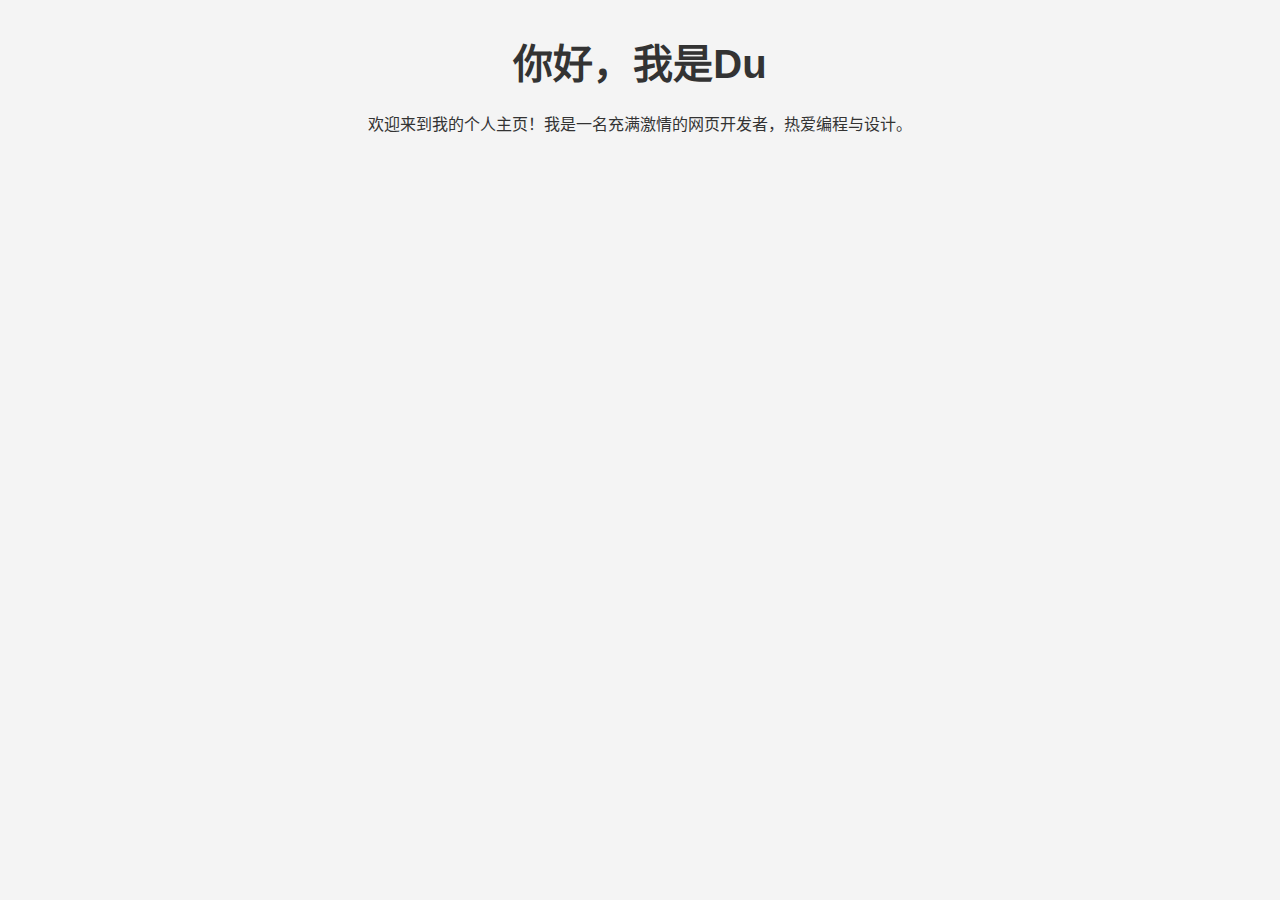
==== about.html @ d87a215a "multi-changes" ====
<!DOCTYPE html>
<html lang="zh-CN">
<head>
    <meta charset="UTF-8">
    <meta name="viewport" content="width=device-width, initial-scale=1.0">
    <title>关于我</title>
    <link rel="stylesheet" href="styles.css">
</head>
<body>
    <section id="about">
        <h1>你好，我是Du</h1>
        <p>欢迎来到我的个人主页！我是一名充满激情的网页开发者，热爱编程与设计。</p>
    </section>
</body>
</html>
---- styles.css ----
* {
    margin: 0;
    padding: 0;
    box-sizing: border-box;
}

body {
    font-family: Arial, sans-serif;
    line-height: 1.6;
    background-color: #f4f4f4;
    color: #333;
}

header {
    background: #b270c0;
    color: #fff;
    padding: 1rem 0;
}

nav ul {
    display: flex;
    justify-content: center;
    list-style: none;
}

nav ul li {
    margin: 0 1.5rem;
}

nav ul li a {
    color: #fff;
    text-decoration: none;
}

section {
    padding: 2rem 0;
    text-align: center;
}

#about h1 {
    font-size: 2.5rem;
    margin-bottom: 1rem;
}

#skills ul {
    list-style: none;
}

#skills ul li {
    display: inline-block;
    margin: 0.5rem;
    padding: 0.5rem 1rem;
    background-color: #e7e7e7;
    border-radius: 5px;
}

.project {
    margin: 1.5rem 0;
    padding: 1rem;
    background-color: #fff;
    border: 1px solid #ccc;
    border-radius: 5px;
}

footer {
    background: #333;
    color: #fff;
    text-align: center;
    padding: 1rem 0;
    margin-top: 2rem;
}

#content {
    padding: 20px;
    transition: opacity 0.3s ease, transform 0.3s ease;
}



/* 搜索框样式 */
#searchBox {
    width: 100%;
    max-width: 300px;
    padding: 10px;
    font-size: 18px;
    border: 0.5px solid #ccc;
    border-radius: 25px;
    box-shadow: 0 2px 5px rgba(0, 0, 0, 0.1);
    outline: none;
    transition: all 0.3s ease;
    margin-left: 20x;
}

#searchBox:focus {
    border-color: #a42270;
    box-shadow: 0 4px 8px rgba(0, 0, 0, 0.15);
}

button {
    padding: 15px 30px;
    font-size: 18px;
    background-color: #b270c0;
    color: white;
    border: none;
    border-radius: 25px;
    margin-left: 10px;
    cursor: pointer;
    transition: background-color 0.3s ease;
}

button:hover {
    background-color: #8d1491;
}

button:active {
    background-color: #0041a3;
    box-shadow: 0 2px 5px rgba(0, 0, 0, 0.1) inset;
}

#searchResults {
    margin-top: 20px;
}


/* 动画效果 */
.fade-in {
    opacity: 1;
    transform: translateY(0);
}

.fade-out {
    opacity: 0;
    transform: translateY(-20px);
}
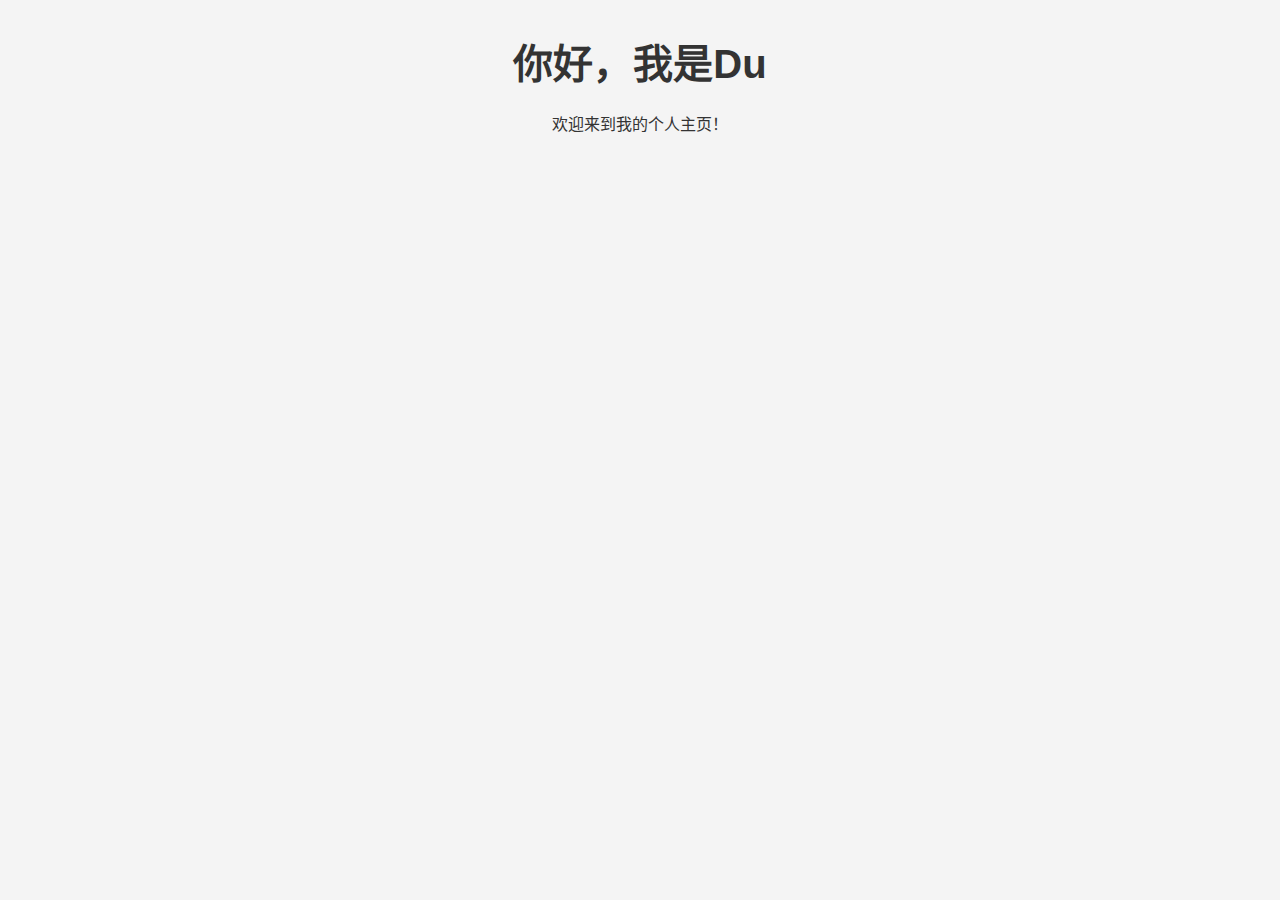
==== commit 87d517f2: "random changes" ====
--- a/about.html
+++ b/about.html
@@ -10,7 +10,7 @@
 <body>
     <section id="about">
         <h1>你好，我是Du</h1>
-        <p>欢迎来到我的个人主页！我是一名充满激情的网页开发者，热爱编程与设计。</p>
+        <p>欢迎来到我的个人主页！</p>
     </section>
 </body>
 </html>
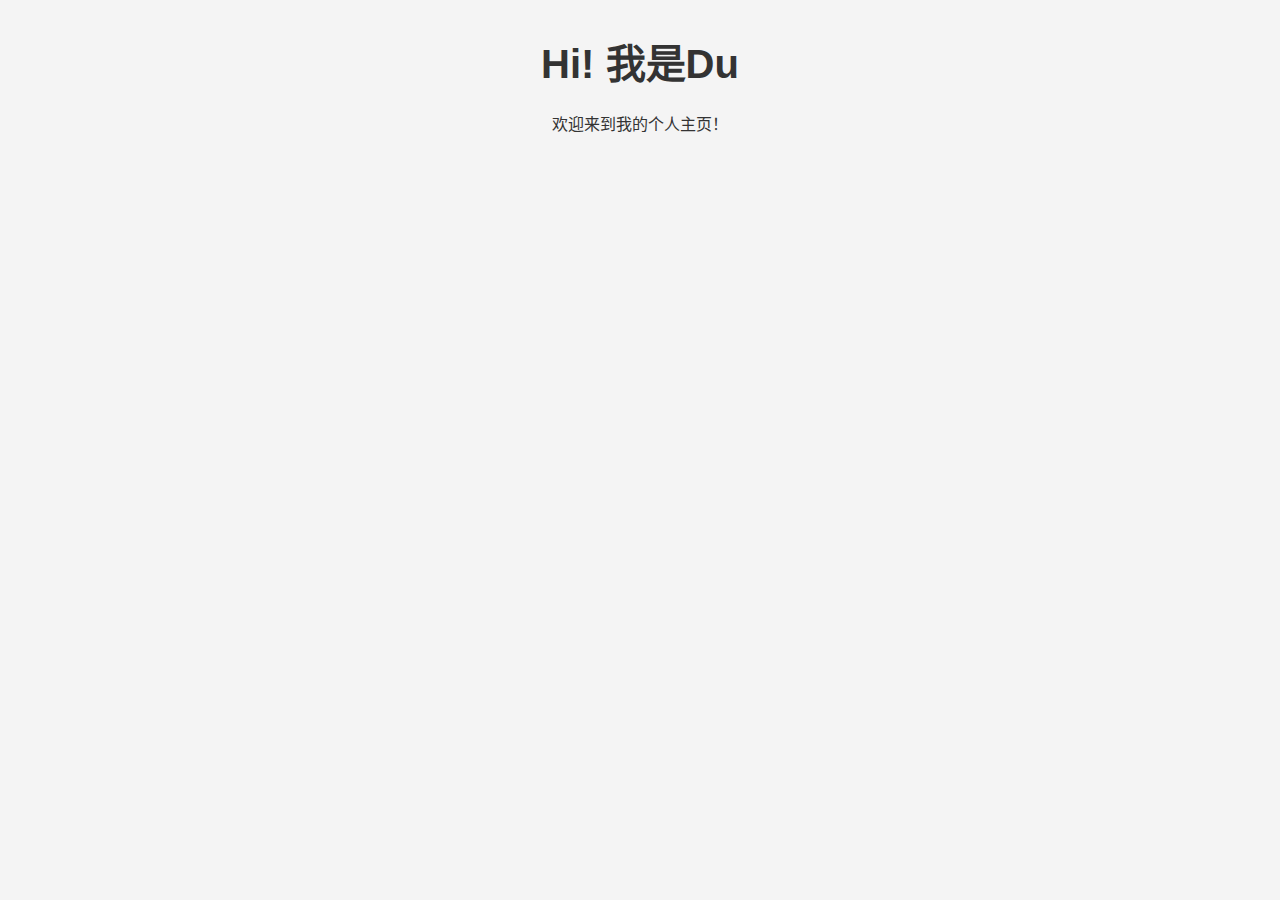
==== commit bbb2cb36: "random changes" ====
--- a/about.html
+++ b/about.html
@@ -9,7 +9,7 @@
 </head>
 <body>
     <section id="about">
-        <h1>你好，我是Du</h1>
+        <h1>Hi! 我是Du</h1>
         <p>欢迎来到我的个人主页！</p>
     </section>
 </body>
